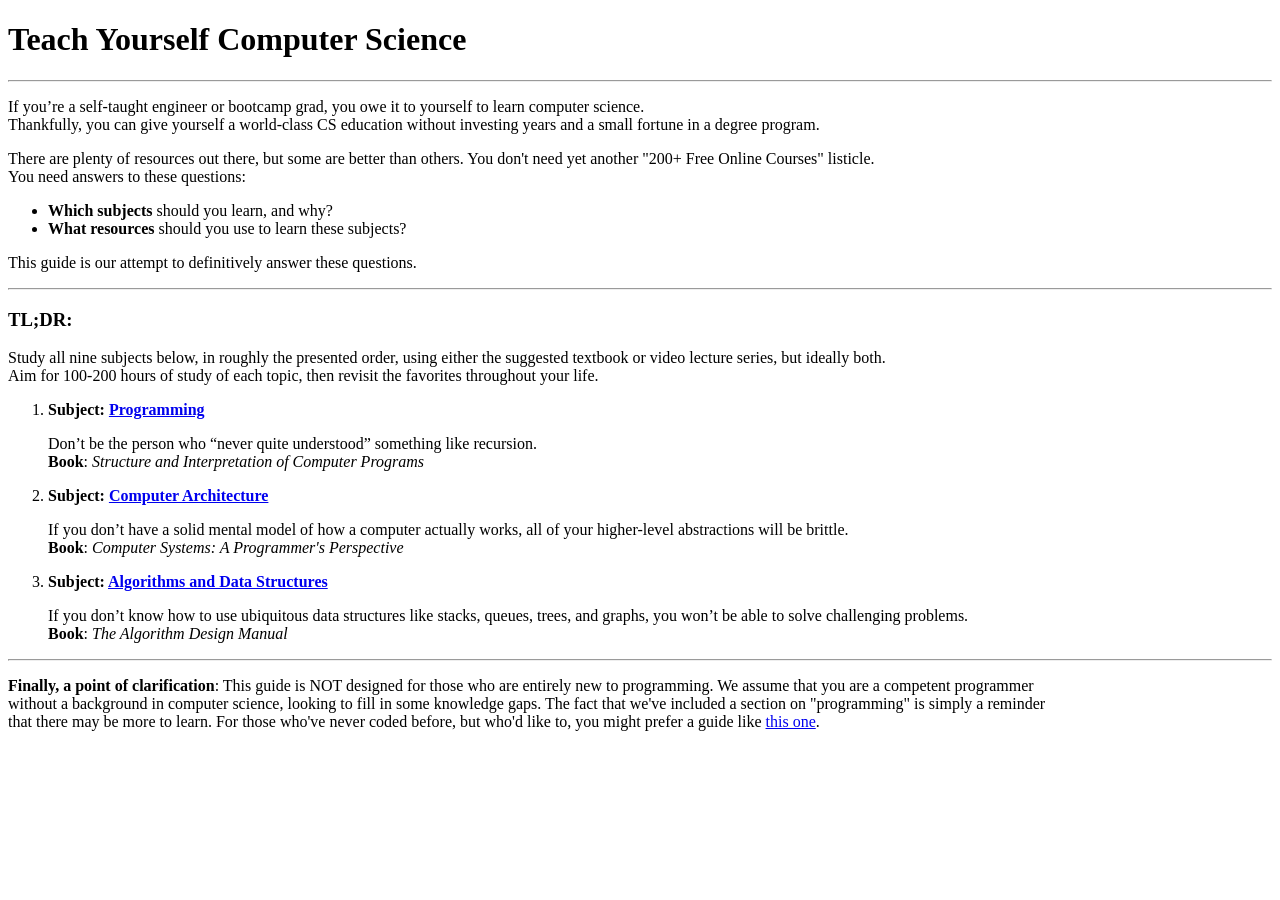
==== index.html @ 83d5a904 "Completed Odin Recipes" ====
<!DOCTYPE html>
<html lang="en">
  <head>
    <meta charset="UTF-8" />
    <meta name="viewport" content="width=device-width, initial-scale=1.0" />
    <title>Teach Yourself Computer Science</title>
  </head>
  <body>
    <h1>Teach Yourself Computer Science</h1>
    <hr />
    <p>
      If you’re a self-taught engineer or bootcamp grad, you owe it to yourself
      to learn computer science.<br />
      Thankfully, you can give yourself a world-class CS education without
      investing years and a small fortune in a degree program.
    </p>

    <p>
      There are plenty of resources out there, but some are better than others.
      You don't need yet another "200+ Free Online Courses" listicle.<br />
      You need answers to these questions:
    </p>

    <ul>
      <!-- Add your list items here -->
      <li><strong>Which subjects</strong> should you learn, and why?</li>
      <li>
        <strong>What resources</strong> should you use to learn these subjects?
      </li>
    </ul>

    <p>This guide is our attempt to definitively answer these questions.</p>

    <hr />

    <h3>TL;DR:</h3>
    <p>
      Study all nine subjects below, in roughly the presented order, using
      either the suggested textbook or video lecture series, but ideally
      both.<br />
      Aim for 100-200 hours of study of each topic, then revisit the favorites
      throughout your life.
    </p>

    <ol>
      <li>
        <strong>Subject: <a href="programming.html">Programming</a></strong>
        <p>
          Don’t be the person who “never quite understood” something like
          recursion.<br />
          <strong>Book</strong>:
          <em>Structure and Interpretation of Computer Programs</em><br />
        </p>
      </li>
      <li>
        <strong
          >Subject:
          <a href="computer_architecture.html">Computer Architecture</a></strong
        >
        <p>
          If you don’t have a solid mental model of how a computer actually
          works, all of your higher-level abstractions will be brittle.<br />
          <strong>Book</strong>:
          <em>Computer Systems: A Programmer's Perspective</em><br />
        </p>
      </li>
      <li>
        <strong
          >Subject:
          <a href="algorithms_data_structures.html"
            >Algorithms and Data Structures</a
          ></strong
        >
        <p>
          If you don’t know how to use ubiquitous data structures like stacks,
          queues, trees, and graphs, you won’t be able to solve challenging
          problems.<br />
          <strong>Book</strong>: <em>The Algorithm Design Manual</em><br />
        </p>
      </li>
    </ol>

    <hr />

    <p>
      <strong>Finally, a point of clarification</strong>: This guide is NOT
      designed for those who are entirely new to programming. We assume that you
      are a competent programmer<br />
      without a background in computer science, looking to fill in some
      knowledge gaps. The fact that we've included a section on "programming" is
      simply a reminder<br />
      that there may be more to learn. For those who've never coded before, but
      who'd like to, you might prefer a guide like
      <a
        href="https://www.reddit.com/r/learnprogramming/wiki/faq/#wiki_getting_started"
        rel="noopener noreferrer"
        target="_blank"
        title="Reddit r/learnprogramming Getting Started FAQ"
        >this one</a
      >.
    </p>
  </body>
</html>
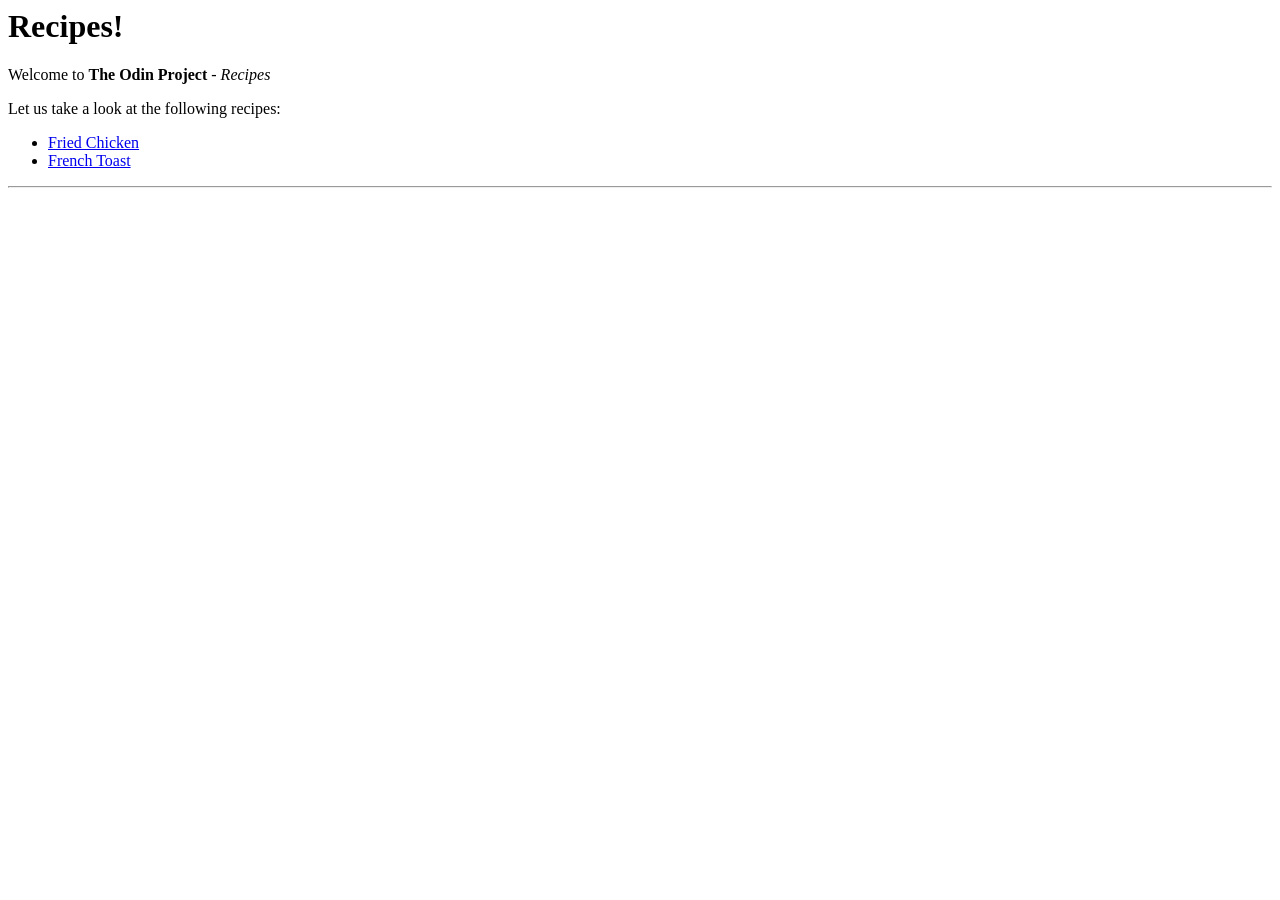
==== commit f410f5eb: "Odin Recipes - Added .html files" ====
--- a/index.html
+++ b/index.html
@@ -1,103 +1,32 @@
-<!DOCTYPE html>
+<! DOCTYPE html>
 <html lang="en">
   <head>
     <meta charset="UTF-8" />
-    <meta name="viewport" content="width=device-width, initial-scale=1.0" />
-    <title>Teach Yourself Computer Science</title>
+    <title>Odin Recipes - Home</title>
   </head>
   <body>
-    <h1>Teach Yourself Computer Science</h1>
-    <hr />
-    <p>
-      If you’re a self-taught engineer or bootcamp grad, you owe it to yourself
-      to learn computer science.<br />
-      Thankfully, you can give yourself a world-class CS education without
-      investing years and a small fortune in a degree program.
-    </p>
-
-    <p>
-      There are plenty of resources out there, but some are better than others.
-      You don't need yet another "200+ Free Online Courses" listicle.<br />
-      You need answers to these questions:
-    </p>
-
+    <!--Be sure to use semantic HTML!-->
+    <h1>Recipes!</h1>
+    <p>Welcome to <strong>The Odin Project</strong> - <em>Recipes</em></p>
+    <p>Let us take a look at the following recipes:</p>
+    <!--Note: <ol> is an ordered list and <ul> is an unordered list!-->
+    <!--Note: noopener - Prevents new tab from accessing the original page--->
+    <!--Note: noreferrer - Same as noopener  but also prevents certain details from original page being passed--->
     <ul>
-      <!-- Add your list items here -->
-      <li><strong>Which subjects</strong> should you learn, and why?</li>
       <li>
-        <strong>What resources</strong> should you use to learn these subjects?
+        <a
+          href="https://en.wikipedia.org/wiki/Fried_chicken"
+          target="_blank"
+          rel="noreferrer noopener"
+          >Fried Chicken</a
+        >
+      </li>
+      <li>
+        <a href="french_toast.html" target="_blank" rel="noreferrer noopener"
+          >French Toast</a
+        >
       </li>
     </ul>
-
-    <p>This guide is our attempt to definitively answer these questions.</p>
-
     <hr />
-
-    <h3>TL;DR:</h3>
-    <p>
-      Study all nine subjects below, in roughly the presented order, using
-      either the suggested textbook or video lecture series, but ideally
-      both.<br />
-      Aim for 100-200 hours of study of each topic, then revisit the favorites
-      throughout your life.
-    </p>
-
-    <ol>
-      <li>
-        <strong>Subject: <a href="programming.html">Programming</a></strong>
-        <p>
-          Don’t be the person who “never quite understood” something like
-          recursion.<br />
-          <strong>Book</strong>:
-          <em>Structure and Interpretation of Computer Programs</em><br />
-        </p>
-      </li>
-      <li>
-        <strong
-          >Subject:
-          <a href="computer_architecture.html">Computer Architecture</a></strong
-        >
-        <p>
-          If you don’t have a solid mental model of how a computer actually
-          works, all of your higher-level abstractions will be brittle.<br />
-          <strong>Book</strong>:
-          <em>Computer Systems: A Programmer's Perspective</em><br />
-        </p>
-      </li>
-      <li>
-        <strong
-          >Subject:
-          <a href="algorithms_data_structures.html"
-            >Algorithms and Data Structures</a
-          ></strong
-        >
-        <p>
-          If you don’t know how to use ubiquitous data structures like stacks,
-          queues, trees, and graphs, you won’t be able to solve challenging
-          problems.<br />
-          <strong>Book</strong>: <em>The Algorithm Design Manual</em><br />
-        </p>
-      </li>
-    </ol>
-
-    <hr />
-
-    <p>
-      <strong>Finally, a point of clarification</strong>: This guide is NOT
-      designed for those who are entirely new to programming. We assume that you
-      are a competent programmer<br />
-      without a background in computer science, looking to fill in some
-      knowledge gaps. The fact that we've included a section on "programming" is
-      simply a reminder<br />
-      that there may be more to learn. For those who've never coded before, but
-      who'd like to, you might prefer a guide like
-      <a
-        href="https://www.reddit.com/r/learnprogramming/wiki/faq/#wiki_getting_started"
-        rel="noopener noreferrer"
-        target="_blank"
-        title="Reddit r/learnprogramming Getting Started FAQ"
-        >this one</a
-      >.
-    </p>
   </body>
 </html>
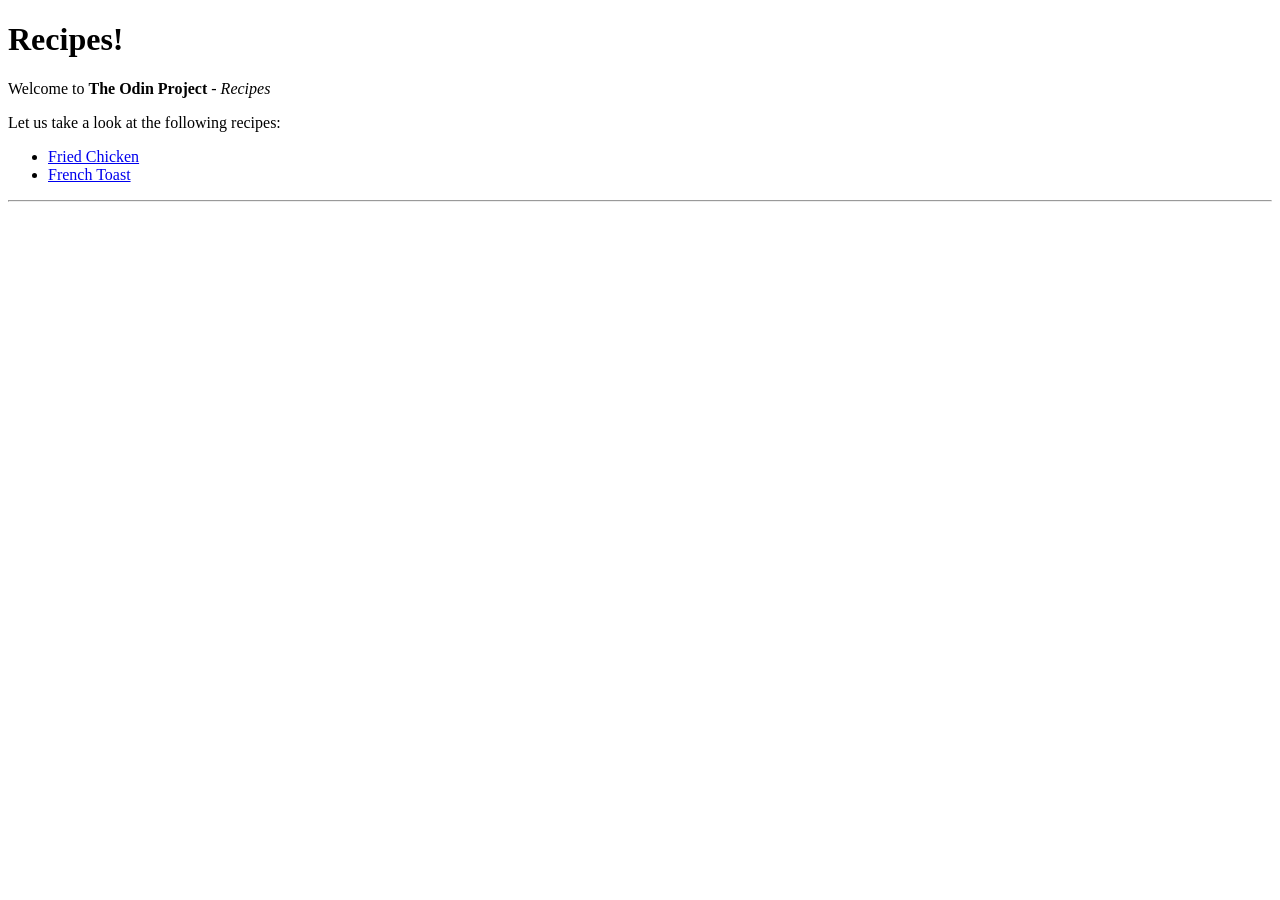
==== commit adf95606: "Apply HTML formatting and add .gitignore" ====
--- a/index.html
+++ b/index.html
@@ -1,32 +1,29 @@
-<! DOCTYPE html>
+<!DOCTYPE html>
 <html lang="en">
-  <head>
-    <meta charset="UTF-8" />
-    <title>Odin Recipes - Home</title>
-  </head>
-  <body>
-    <!--Be sure to use semantic HTML!-->
-    <h1>Recipes!</h1>
-    <p>Welcome to <strong>The Odin Project</strong> - <em>Recipes</em></p>
-    <p>Let us take a look at the following recipes:</p>
-    <!--Note: <ol> is an ordered list and <ul> is an unordered list!-->
-    <!--Note: noopener - Prevents new tab from accessing the original page--->
-    <!--Note: noreferrer - Same as noopener  but also prevents certain details from original page being passed--->
-    <ul>
-      <li>
-        <a
-          href="https://en.wikipedia.org/wiki/Fried_chicken"
-          target="_blank"
-          rel="noreferrer noopener"
-          >Fried Chicken</a
-        >
-      </li>
-      <li>
-        <a href="french_toast.html" target="_blank" rel="noreferrer noopener"
-          >French Toast</a
-        >
-      </li>
-    </ul>
-    <hr />
-  </body>
-</html>
+
+<head>
+  <meta charset="UTF-8">
+  <title>Odin Recipes - Home</title>
+</head>
+
+<body>
+  <!--Be sure to use semantic HTML!-->
+  <h1>Recipes!</h1>
+  <p>Welcome to <strong>The Odin Project</strong> - <em>Recipes</em></p>
+  <p>Let us take a look at the following recipes:</p>
+  <!--Note: <ol> is an ordered list and <ul> is an unordered list!-->
+  <!--Note: noopener - Prevents new tab from accessing the original page--->
+  <!--Note: noreferrer - Same as noopener  but also prevents certain details from original page being passed--->
+  <ul>
+    <li>
+      <a href="https://en.wikipedia.org/wiki/Fried_chicken" target="_blank" rel="noreferrer noopener">Fried
+        Chicken</a>
+    </li>
+    <li>
+      <a href="french_toast.html" target="_blank" rel="noreferrer noopener">French Toast</a>
+    </li>
+  </ul>
+  <hr>
+</body>
+
+</html>
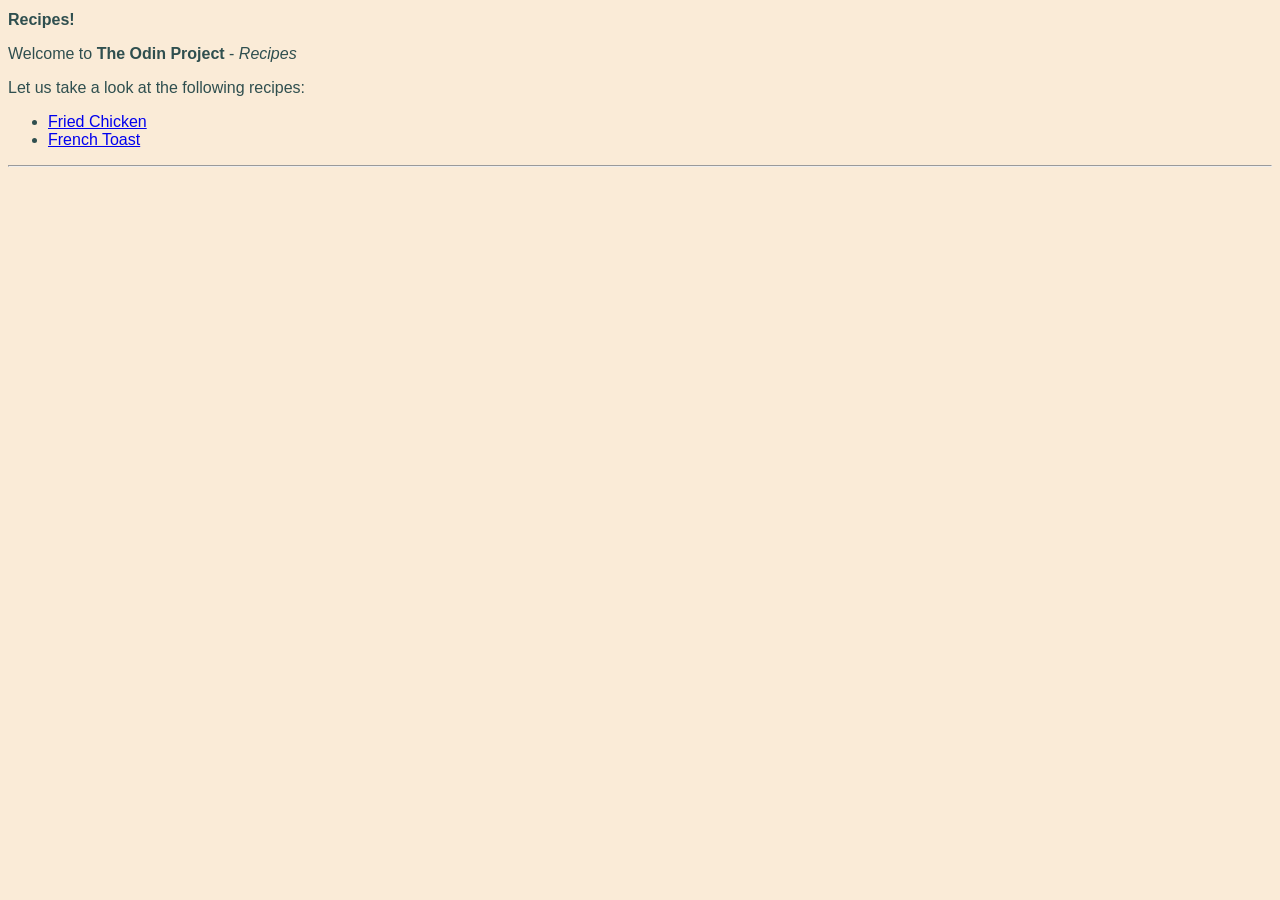
==== commit cdf5dbc0: "Test - styles.css" ====
--- a/index.html
+++ b/index.html
@@ -3,6 +3,7 @@
 
 <head>
   <meta charset="UTF-8">
+  <link rel="stylesheet" href="styles.css">
   <title>Odin Recipes - Home</title>
 </head>
 
--- a/styles.css
+++ b/styles.css
@@ -0,0 +1,17 @@
+* {
+  /* outline: 0.5px blue solid; */
+  background-color: antiquewhite;
+  font-family: Arial, Helvetica, sans-serif;
+  font-size: 16px;
+}
+
+img {
+  height: 400px;
+  width: 400px;
+}
+
+p,
+li,
+h1 {
+  color: darkslategrey;
+}
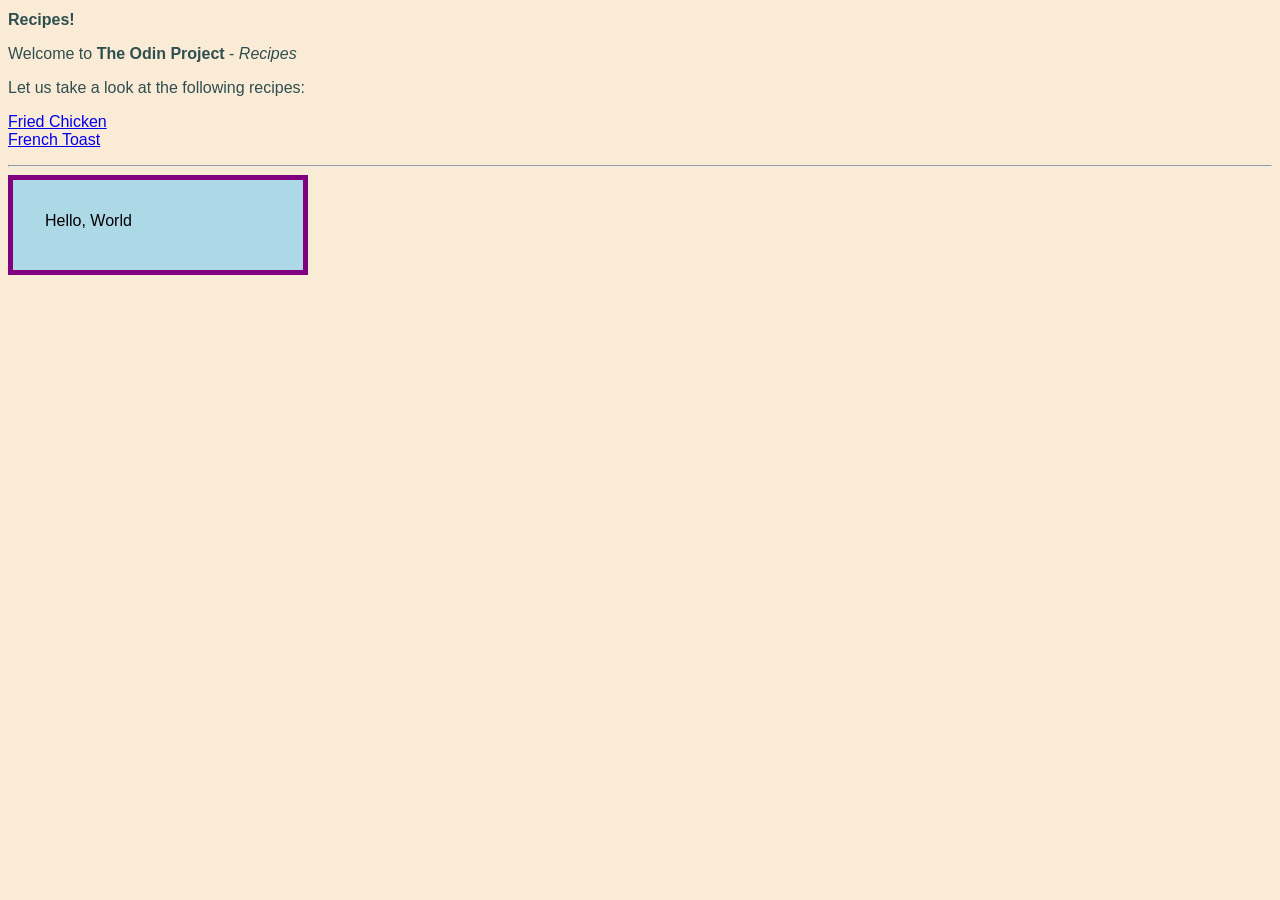
==== commit 176176b8: "Explore - Box Model" ====
--- a/index.html
+++ b/index.html
@@ -25,6 +25,7 @@
     </li>
   </ul>
   <hr>
+  <div class="box">Hello, World</div>
 </body>
 
 </html>
--- a/styles.css
+++ b/styles.css
@@ -1,8 +1,16 @@
+*,
+*::before,
+*::after {
+  box-sizing: border-box;
+}
+
 * {
   /* outline: 0.5px blue solid; */
   background-color: antiquewhite;
   font-family: Arial, Helvetica, sans-serif;
   font-size: 16px;
+  /* margin: 0px; */
+  padding: 0px;
 }
 
 img {
@@ -15,3 +23,13 @@
 h1 {
   color: darkslategrey;
 }
+
+.box {
+  background-color: lightblue;
+  font-size: 1rem;
+  padding: 32px 32px 32px 32px;
+  border: 5px solid purple;
+  margin: 0px;
+  height: 100px;
+  width: 300px;
+}
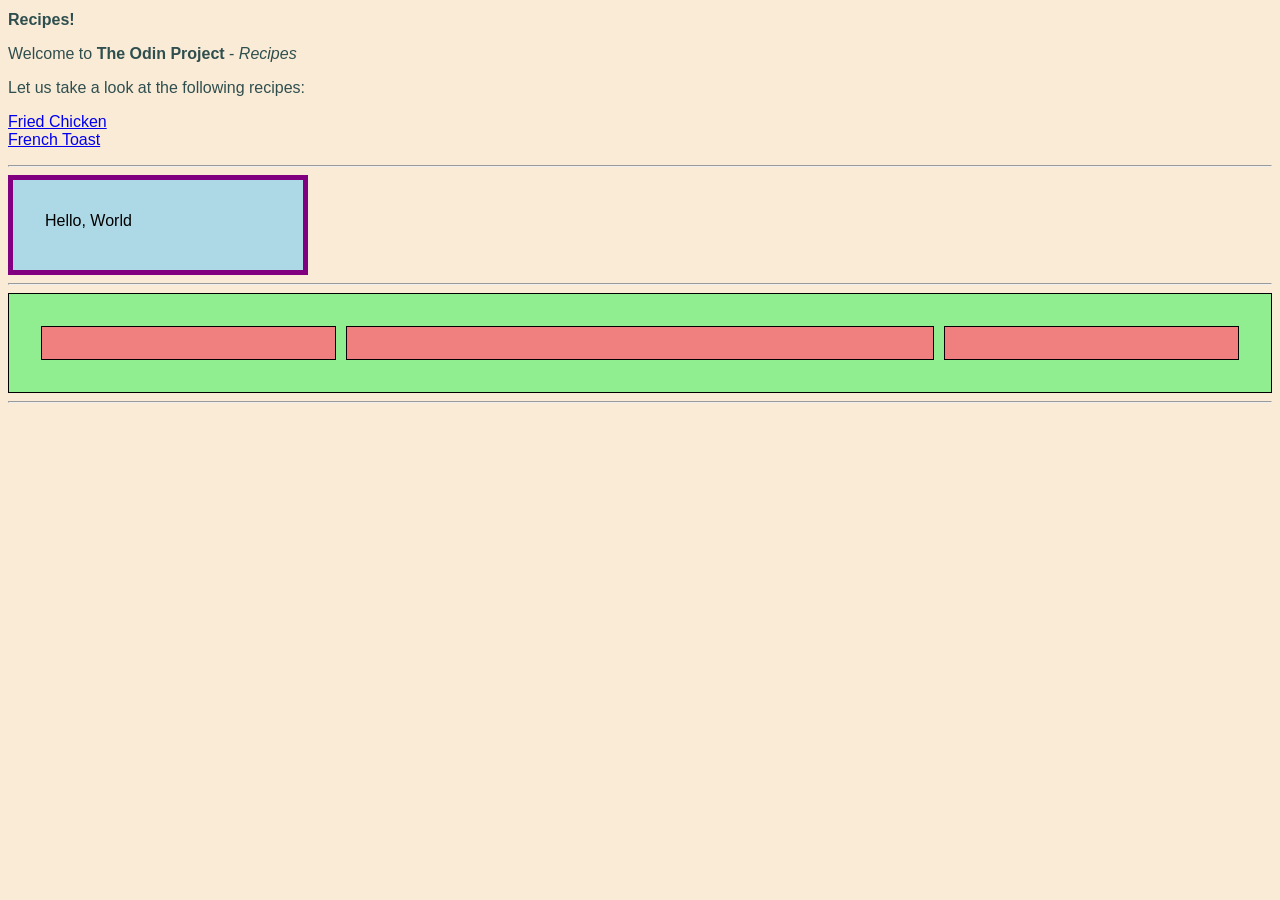
==== commit d6ed85b9: "Explore - Flexbox" ====
--- a/index.html
+++ b/index.html
@@ -26,6 +26,13 @@
   </ul>
   <hr>
   <div class="box">Hello, World</div>
+  <hr>
+  <div class="test-box">
+    <div class="test-box-1 tb"></div>
+    <div class="test-box-2 tb"></div>
+    <div class="test-box-3 tb"></div>
+  </div>
+  <hr>
 </body>
 
 </html>
--- a/styles.css
+++ b/styles.css
@@ -33,3 +33,28 @@
   height: 100px;
   width: 300px;
 }
+
+.test-box {
+  padding: 32px 32px 32px 32px;
+  margin: 0px;
+  background-color: lightgreen;
+  border: 1px solid black;
+  height: 100px;
+  display: flex;
+  gap: 10px;
+  box-sizing: border-box;
+}
+
+/* flex-shrink only ends up being applied if the size of all flex items is larger than their parent container. */
+
+.test-box .tb {
+  background-color: lightcoral;
+  height: 34px;
+  width: 30px;
+  border: 1px solid black;
+  flex: 1;
+}
+
+.test-box-2.tb {
+  flex: 2;
+}
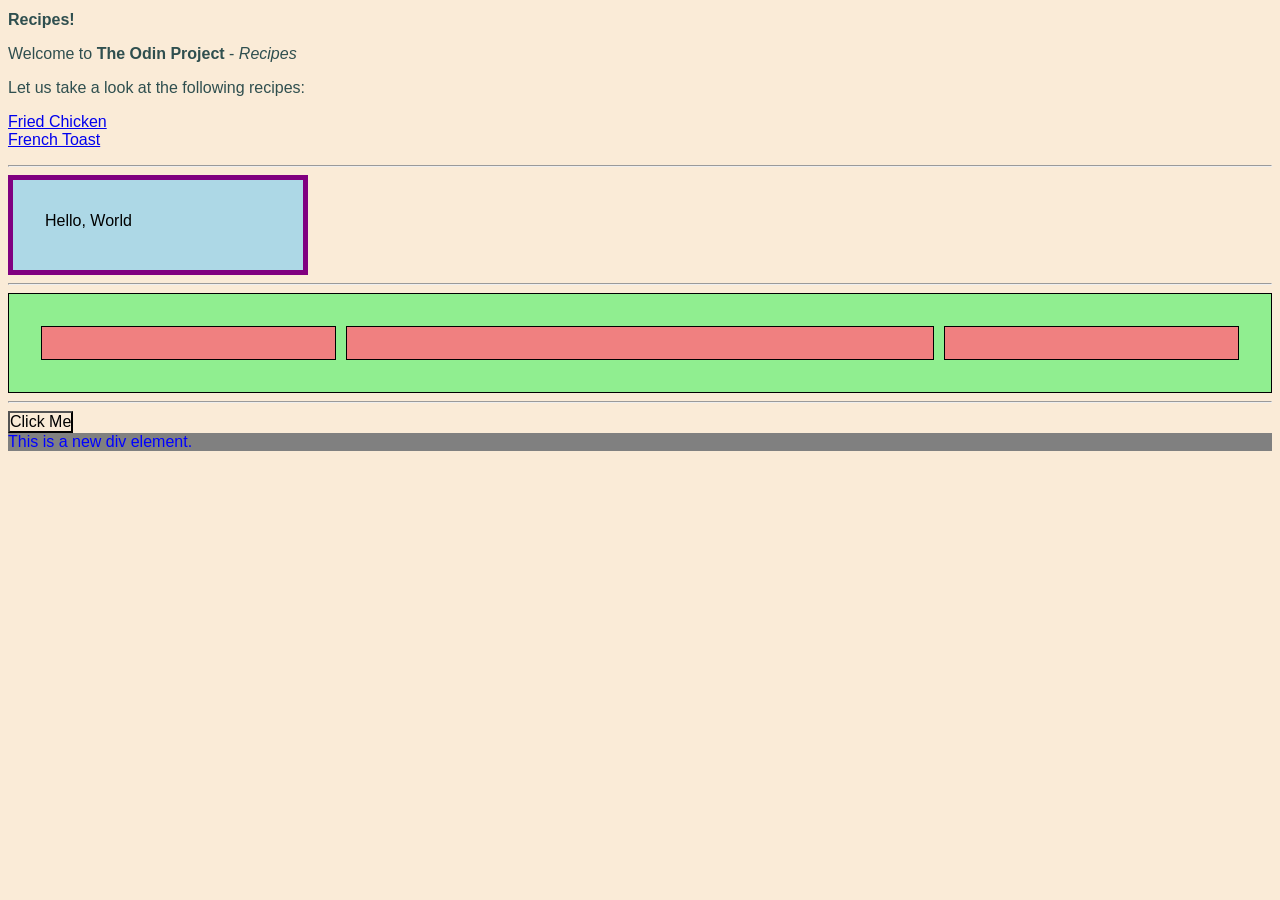
==== commit 08707ea0: "Practice - DOM Manipulation & Events" ====
--- a/index.html
+++ b/index.html
@@ -4,6 +4,7 @@
 <head>
   <meta charset="UTF-8">
   <link rel="stylesheet" href="styles.css">
+  <script src="javascript.js" defer></script>
   <title>Odin Recipes - Home</title>
 </head>
 
@@ -33,6 +34,7 @@
     <div class="test-box-3 tb"></div>
   </div>
   <hr>
+  <button onclick="console.log('Hello World')" type="button">Click Me</button>
 </body>
 
 </html>
